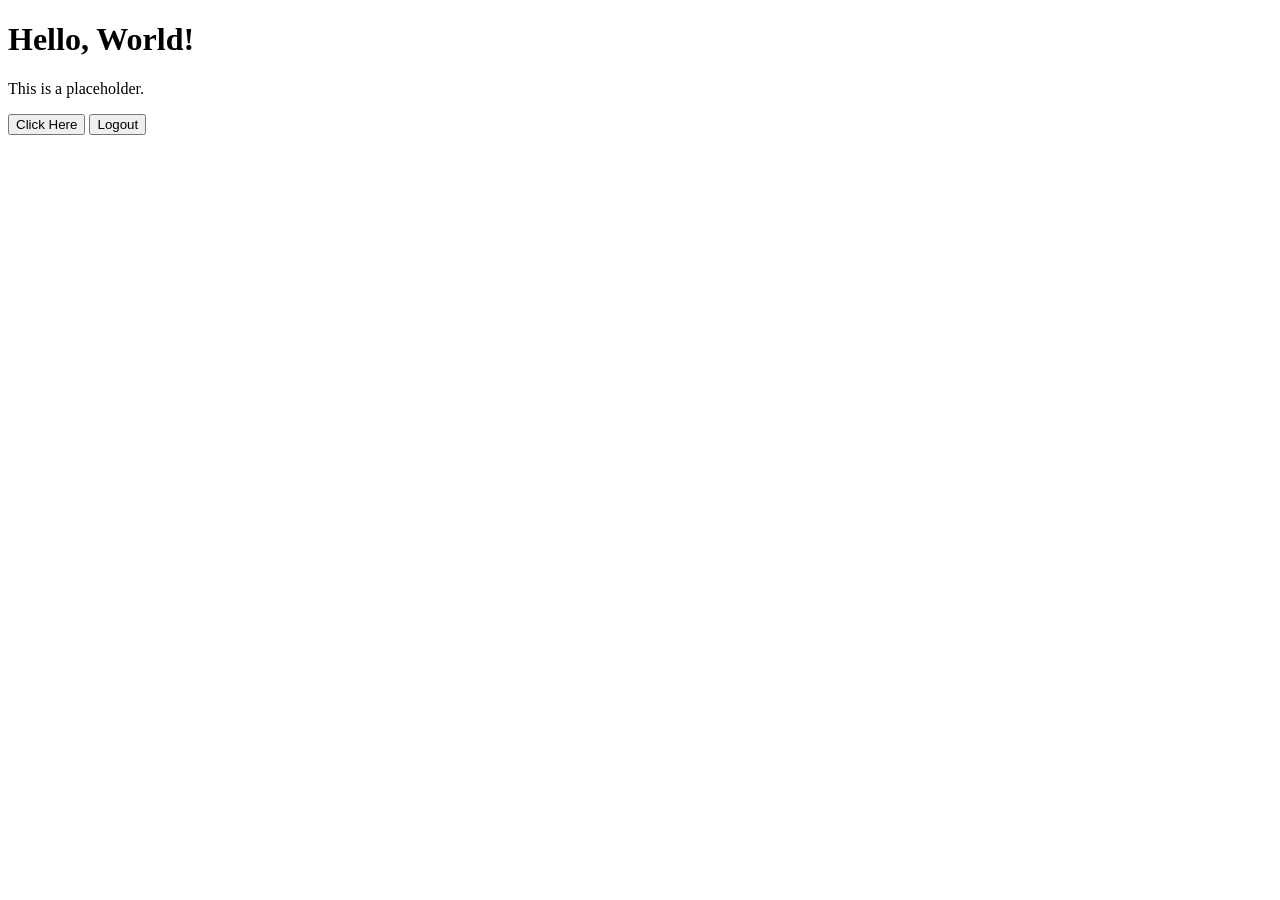
==== Frontend/index.html @ a8836918 "4/2/2026 -Implemented new version of register in auth.py. -Implemented new version of register in au" ====
<!DOCTYPE html>
<html lang="en">
<meta charset="UTF-8">
    <meta name="viewport" content="width=device-width, initial-scale=1.0">
    <title>BudgetBug Index</title>
</head>
<body>
    <h1>Hello, World!</h1>
    <p>This is a placeholder.</p>
    <button id = "signal">Click Here</button>
    <button type="submit" id="logout-button">Logout</button>
    <script src = "static/app.js"></script>

</body>
</html>
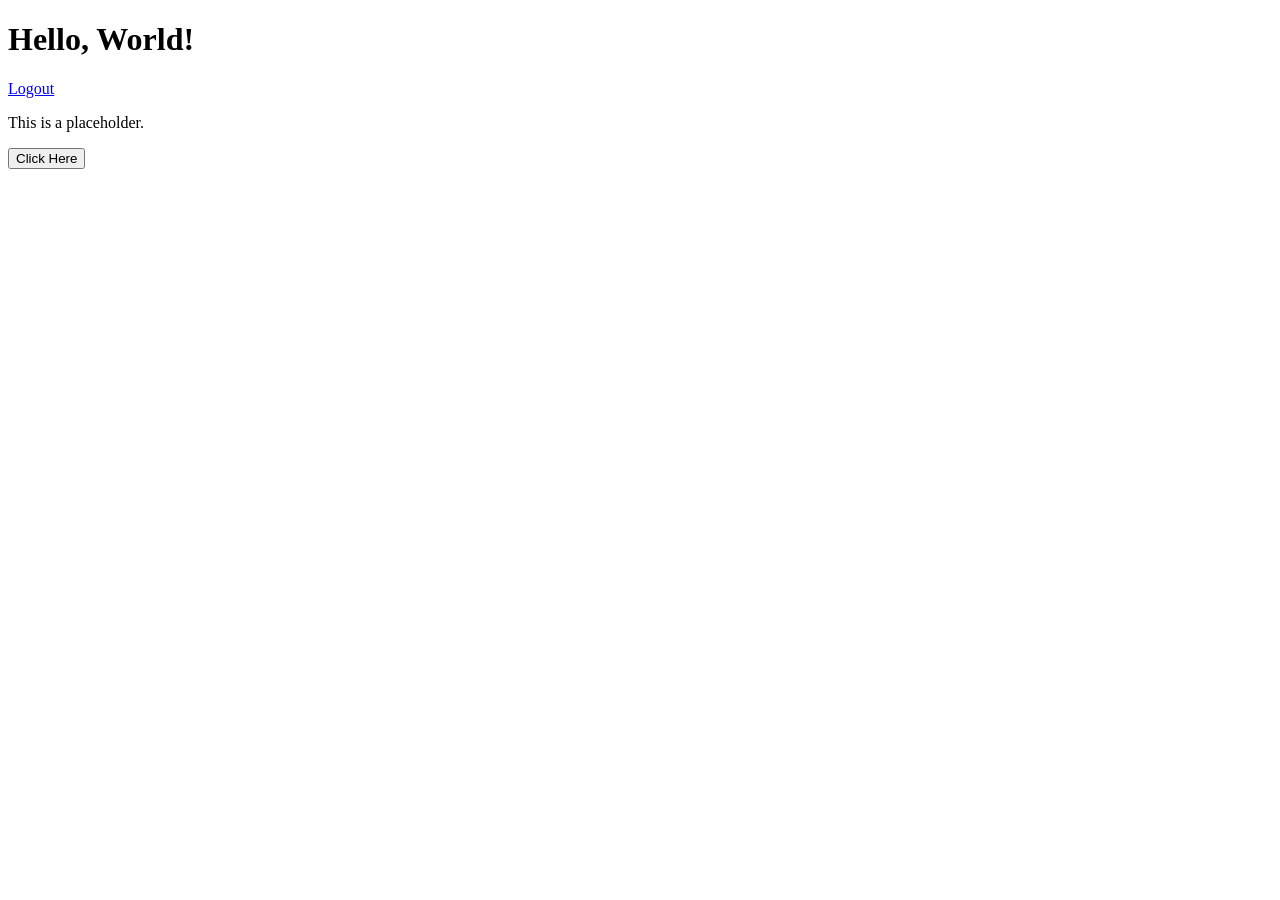
==== commit 6fe0e33a: "-Created logout.html" ====
--- a/Frontend/index.html
+++ b/Frontend/index.html
@@ -6,10 +6,10 @@
 </head>
 <body>
     <h1>Hello, World!</h1>
+    <a href="/logout">Logout</a>
     <p>This is a placeholder.</p>
-    <button id = "signal">Click Here</button>
-    <button type="submit" id="logout-button">Logout</button>
-    <script src = "static/app.js"></script>
+    <button id="signal">Click Here</button>
+    
 
 </body>
 </html>
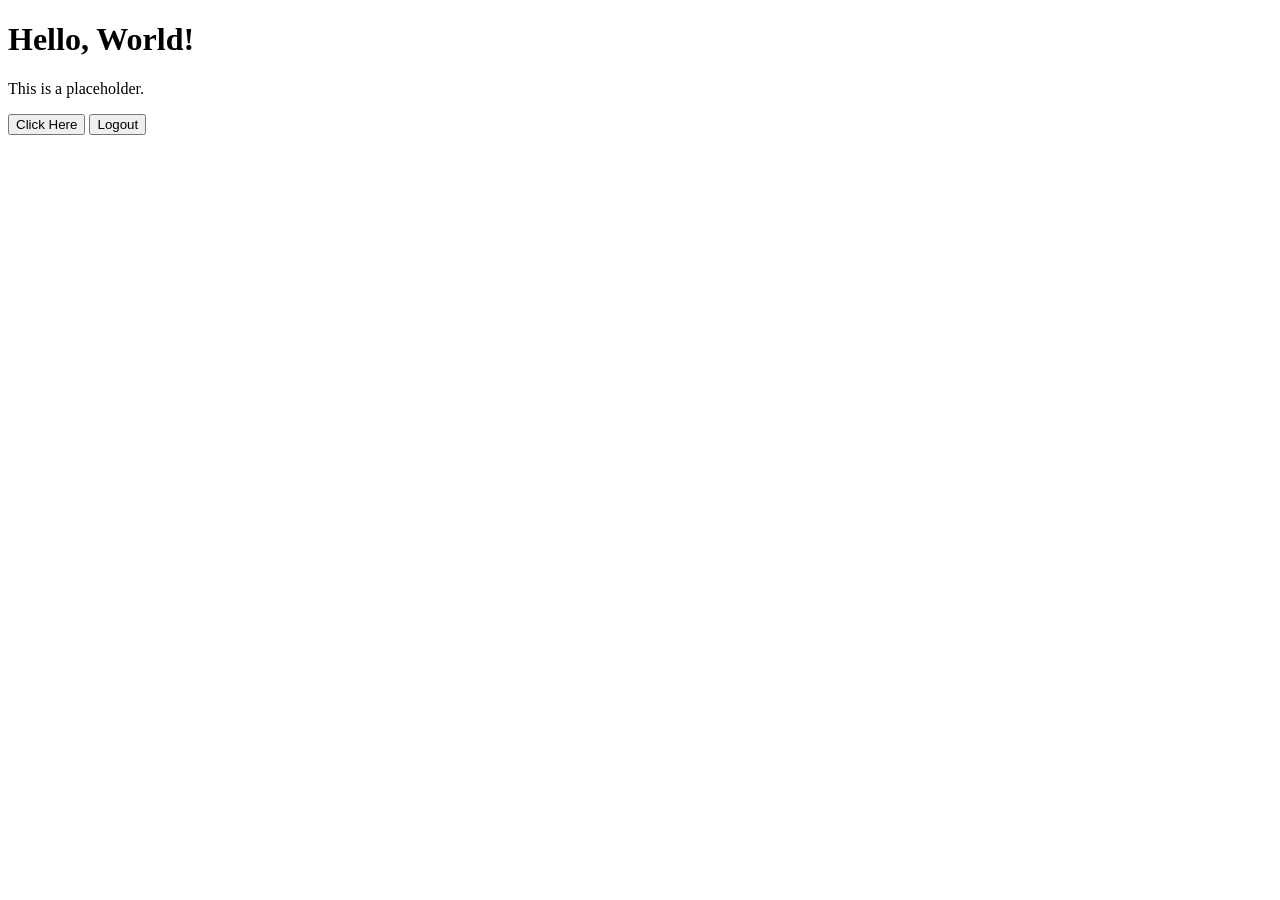
==== commit 18241730: "-Removed logut.html and started with new logout implementation." ====
--- a/Frontend/index.html
+++ b/Frontend/index.html
@@ -3,13 +3,12 @@
 <meta charset="UTF-8">
     <meta name="viewport" content="width=device-width, initial-scale=1.0">
     <title>BudgetBug Index</title>
+    <script defer src="/static/app.js"></script>
 </head>
 <body>
     <h1>Hello, World!</h1>
-    <a href="/logout">Logout</a>
     <p>This is a placeholder.</p>
     <button id="signal">Click Here</button>
-    
-
+    <button id="logoutBtn">Logout</button>
 </body>
 </html>
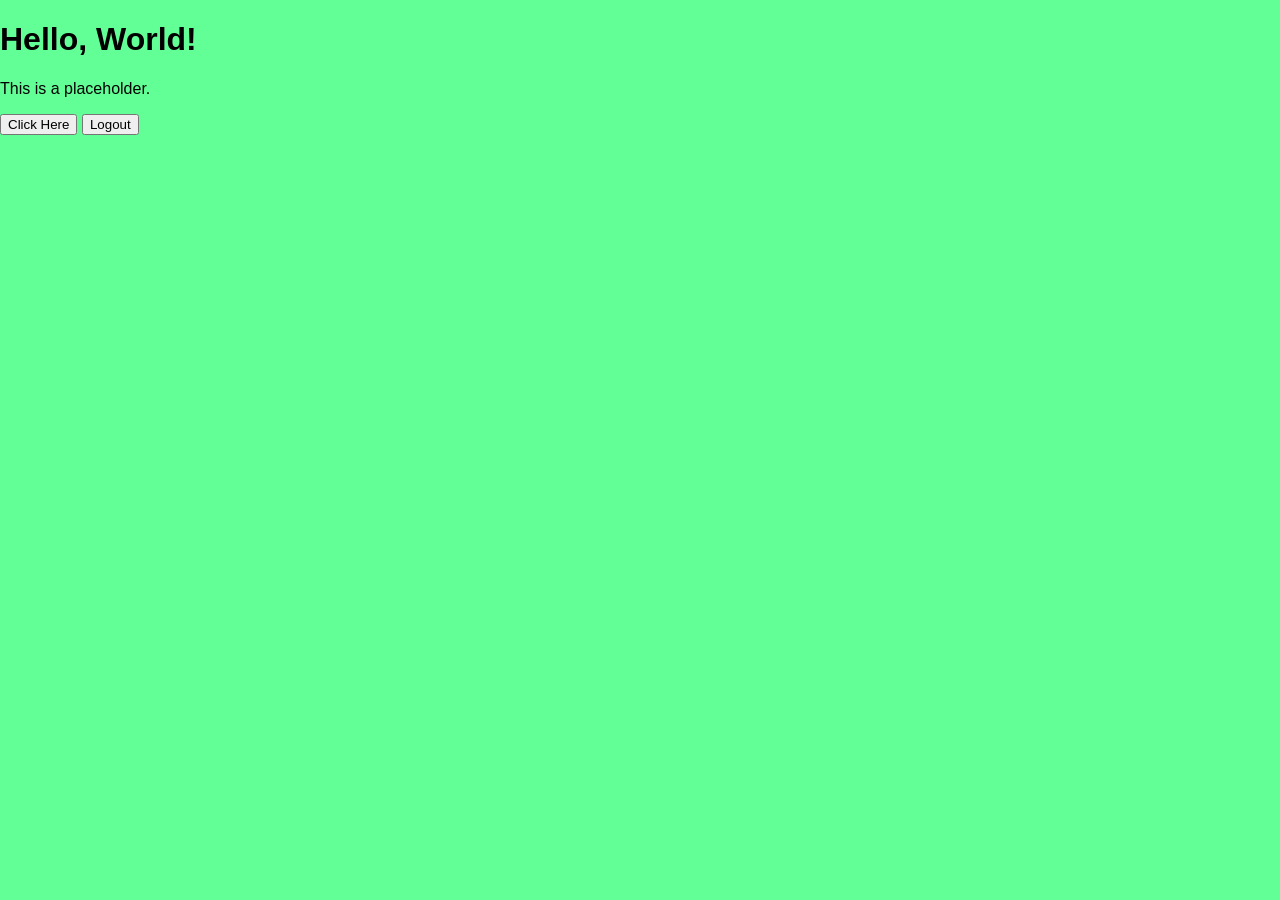
==== commit e4438af0: "4/3/2026 -Created style.css file in frontend. -Marked UI template goal in readme file as In Progress" ====
--- a/Frontend/index.html
+++ b/Frontend/index.html
@@ -1,9 +1,11 @@
 <!DOCTYPE html>
 <html lang="en">
 <meta charset="UTF-8">
+<head>
     <meta name="viewport" content="width=device-width, initial-scale=1.0">
     <title>BudgetBug Index</title>
     <script defer src="/static/app.js"></script>
+    <link rel="stylesheet" href="style.css">
 </head>
 <body>
     <h1>Hello, World!</h1>
--- a/Frontend/style.css
+++ b/Frontend/style.css
@@ -0,0 +1,13 @@
+header{
+    background-color: #333;
+    color: hsl(135, 100%, 38%);
+    padding: 10px;
+    text-align: center;
+}
+
+body {
+    font-family: Arial, sans-serif;
+    margin: 0;
+    padding: 0;
+    background-color: #62ff96;
+}
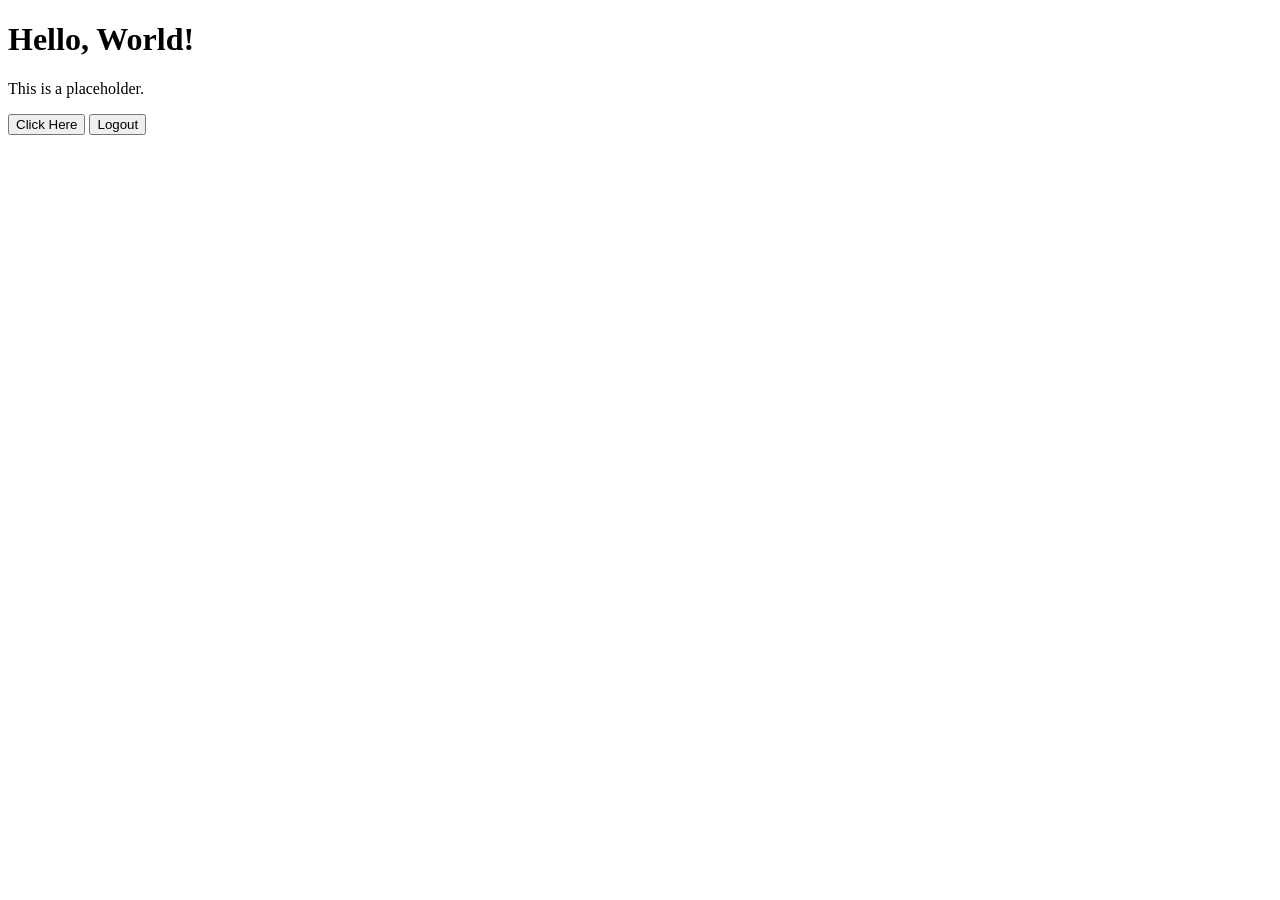
==== commit 04fabbb0: "-Changed path in page references to style.css to "/static/style.css" -Closed bug log 0007." ====
--- a/Frontend/index.html
+++ b/Frontend/index.html
@@ -5,7 +5,7 @@
     <meta name="viewport" content="width=device-width, initial-scale=1.0">
     <title>BudgetBug Index</title>
     <script defer src="/static/app.js"></script>
-    <link rel="stylesheet" href="style.css">
+    <link rel="stylesheet" href="/static/style.css">
 </head>
 <body>
     <h1>Hello, World!</h1>
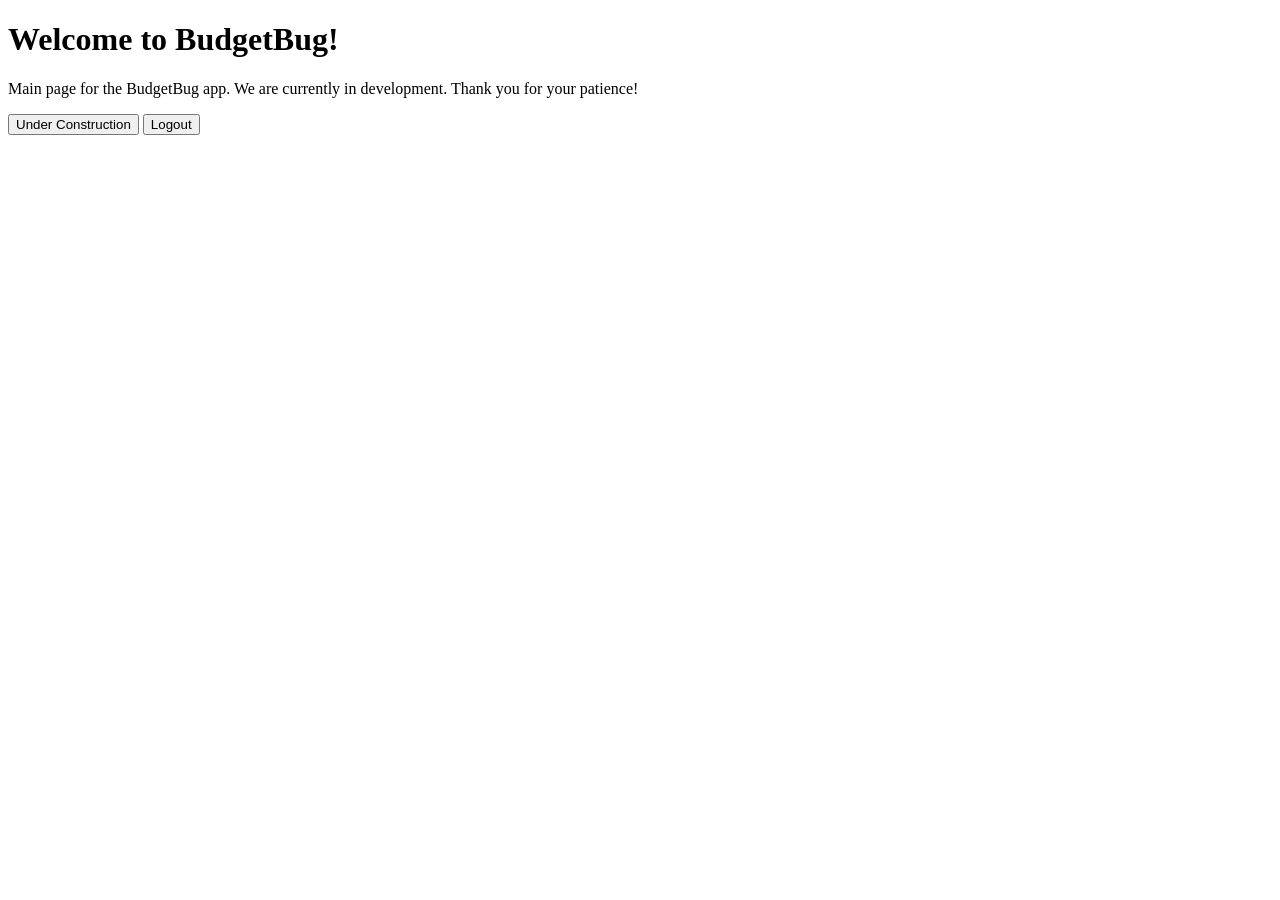
==== commit d714265d: "-Added implementation for h1, form, label, button, and input sections in style.css -Edited content i" ====
--- a/Frontend/index.html
+++ b/Frontend/index.html
@@ -8,9 +8,9 @@
     <link rel="stylesheet" href="/static/style.css">
 </head>
 <body>
-    <h1>Hello, World!</h1>
-    <p>This is a placeholder.</p>
-    <button id="signal">Click Here</button>
+    <h1>Welcome to BudgetBug!</h1>
+    <p>Main page for the BudgetBug app. We are currently in development. Thank you for your patience!</p>
+    <button id="signal">Under Construction</button>
     <button id="logoutBtn">Logout</button>
 </body>
 </html>
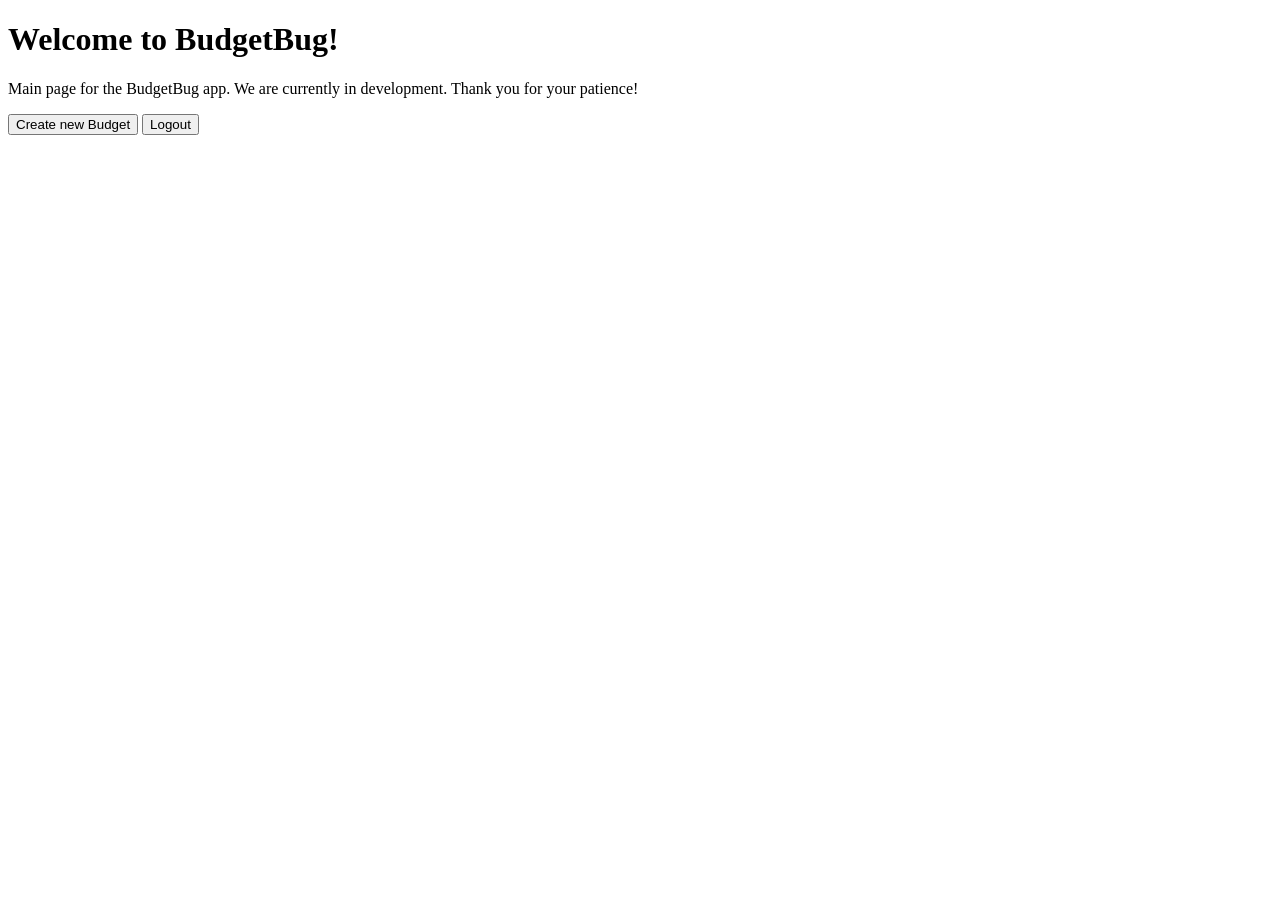
==== commit ee7280f3: "4/12/2026 -Replaced profile_creator with add_income and add_expenses.html files. -Added implementati" ====
--- a/Frontend/index.html
+++ b/Frontend/index.html
@@ -10,7 +10,7 @@
 <body>
     <h1>Welcome to BudgetBug!</h1>
     <p>Main page for the BudgetBug app. We are currently in development. Thank you for your patience!</p>
-    <button id="signal">Under Construction</button>
+    <button id="signal">Create new Budget</button>
     <button id="logoutBtn">Logout</button>
 </body>
 </html>
